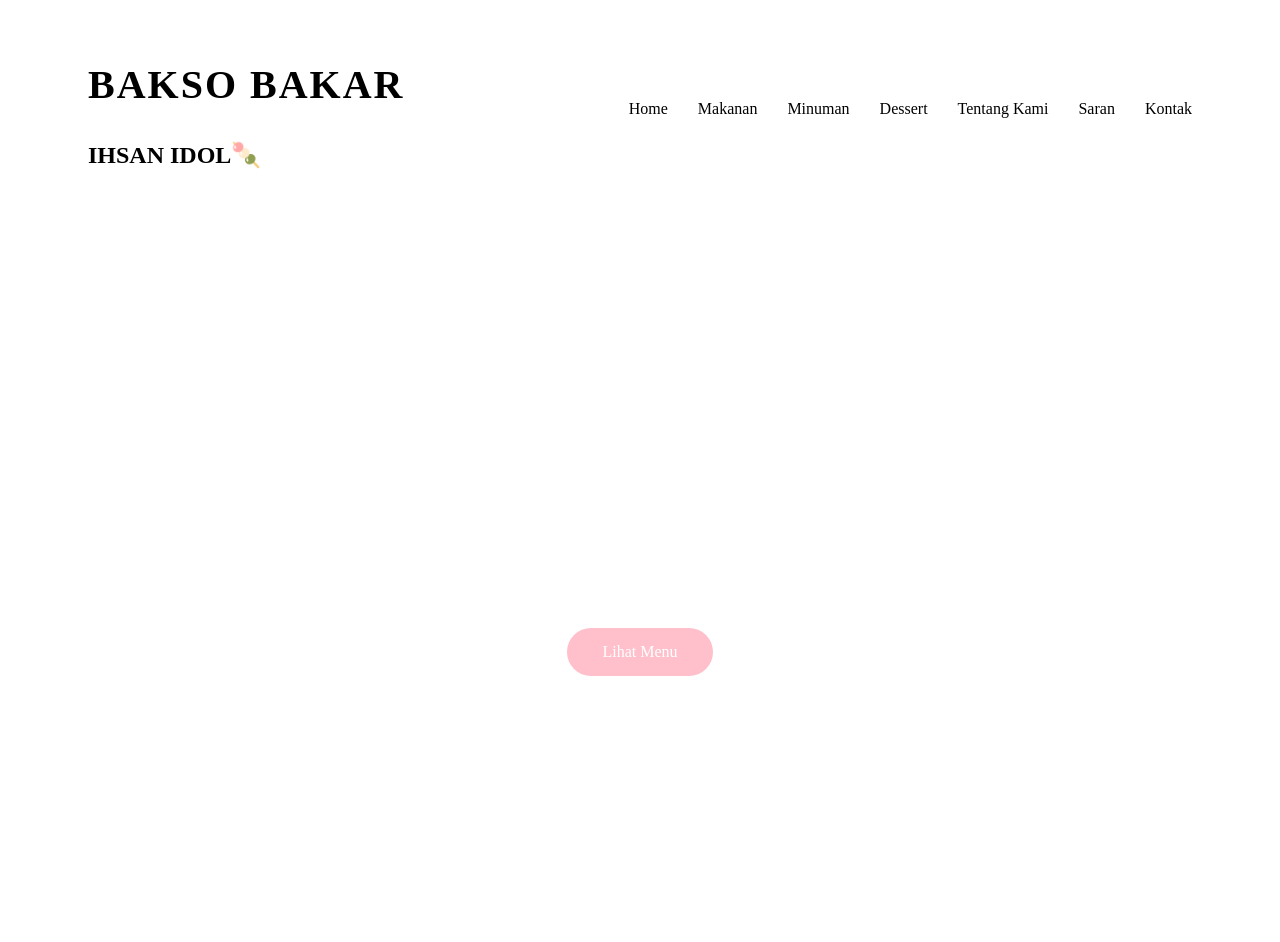
==== index.html @ b399bee2 "Add files via upload" ====
<!DOCTYPE html>
<html lang="id">
<head>
<meta charset="UTF-8">
<meta name="viewport" content="width=device-width, initial-scale=1.0">
<title>Bakso Bakar Ihsan Idol</title>

<link rel="stylesheet" href="style.css">
<script src="script.js" defer></script>

</head>
<body>

<header>

<nav>

<div class="logo">
<h1>BAKSO BAKAR</h1>
<h2>IHSAN IDOL🍡</h2>
</div>

<ul>

<li><a href="index.html">Home</a></li>
<li><a href="makanan.html">Makanan</a></li>
<li><a href="minuman.html">Minuman</a></li>
<li><a href="dessert.html">Dessert</a></li>
<li><a href="tentang.html">Tentang Kami</a></li>
<li><a href="saran.html">Saran</a></li>
<li><a href="kontak.html">Kontak</a></li>

</ul>

</nav>

<div class="hero">

<h1>Bakso Bakar Ihsan Idol</h1>

<p>
Nikmati bakso bakar dengan cita rasa khas Indonesia,
dipadukan bumbu rahasia yang menggugah selera.
</p>

<a href="makanan.html" class="btn">
Lihat Menu
</a>

</div>

</header>

</body>
</html>
---- style.css ----
<style>

*{
    margin:0;
    padding:0;
    box-sizing:border-box;
    font-family:'Poppins',sans-serif;
}

html{
    scroll-behavior:smooth;
}

body{
    background-image: url('bakar.jpg');
    background-size: cover;
    background-position: center;
    background-repeat: no-repeat;
    background-attachment: fixed;
}

/*================ HEADER =================*/

header{
    width:100%;
    background:#fff;
    padding:0px 0 5px;
}

/*================ NAVBAR =================*/

nav{
    display:flex;
    justify-content:space-between;
    align-items:center;
    padding:20px 80px;
}

.logo h1{
    color:#000;
    font-size:40px;
    letter-spacing:2px;
}

.logo p{
    color:#000;
    text-align:center;
    font-size:15px;
}

nav ul{
    list-style:none;
    display:flex;
}

nav ul li{
    margin-left:30px;
}

nav ul li a{
    color:black;
    text-decoration:none;
    font-weight:500;
    transition:.3s;
}

nav ul li a:hover{
    color:pink;
}

/*================ HERO =================*/

.hero{
    height:80vh;
    display:flex;
    justify-content:center;
    align-items:center;
    flex-direction:column;
    color:white;
    text-align:center;
}

.label{
    background:white;
    color:#FF1493;
    padding:8px 18px;
    border-radius:30px;
    font-size:13px;
    font-weight:bold;
}

.hero h2{
    margin-top:45px;
    font-size:15px;
}

.btn{
    margin-top:35px;
    display:inline-block;
    padding:15px 35px;
    background:pink;
    color:white;
    text-decoration:none;
    border-radius:40px;
    transition:.3s;
}

.btn:hover{
    background:#000;
}

/*================ MENU =================*/

section{
    padding:70px;
}

section h2{
    text-align:center;
    font-size:40px;
    margin-bottom:40px;
}

.card-container{
    display:flex;
    justify-content:center;
    gap:30px;
    flex-wrap:wrap;
}

.card{
    width:320px;
    background:white;
    border-radius:15px;
    overflow:hidden;
    box-shadow:0 5px 20px rgba(0,0,0,.15);
    transition:.3s;
}

.card:hover{
    transform:translateY(-8px);
}

.card img{
    width:100%;
    height:220px;
    object-fit:cover;
}

.card h3{
    padding:15px;
}

.card p{
    padding:0 15px;
}

.card h4{
    color:#000;
    padding:15px;
}
/*================ MENU MINUMAN =================*/

section{
    padding:70px;
}

section h2{
    text-align:center;
    font-size:40px;
    margin-bottom:40px;
}

.card-container{
    display:flex;
    justify-content:center;
    gap:30px;
    flex-wrap:wrap;
}

.card{
    width:320px;
    background:white;
    border-radius:15px;
    overflow:hidden;
    box-shadow:0 5px 20px rgba(0,0,0,.15);
    transition:.3s;
}

.card:hover{
    transform:translateY(-8px);
}

.card img{
    width:100%;
    height:220px;
    object-fit:cover;
}

.card h3{
    padding:15px;
}

.card p{
    padding:0 15px;
}

.card h4{
    color:#000;
    padding:15px;
}

/*================ MENU DESSERT =================*/

section{
    padding:70px;
    
}

section h2{
    text-align:center;
    font-size:40px;
    margin-bottom:40px;
}

.card-container{
    display:flex;
    justify-content:center;
    gap:30px;
    flex-wrap:wrap;
}

.card{
    width:320px;
    background:white;
    border-radius:15px;
    overflow:hidden;
    box-shadow:0 5px 20px rgba(0,0,0,.15);
    transition:.3s;
}

.card:hover{
    transform:translateY(-8px);
}

.card img{
    width:100%;
    height:220px;
    object-fit:cover;
}

.card h3{
    padding:15px;
}

.card p{
    padding:0 15px;
}

.card h4{
    color:#000;
    padding:15px;
}

.pesan-sekarang{
    text-align:center;
    margin-top:40px;
}

.pesan-sekarang .btn{
    display:inline-block;
    padding:15px 35px;
    background:#F48FB1;
    color:white;
    text-decoration:none;
    border-radius:30px;
    font-weight:bold;
    transition:0.3s;
}

.pesan-sekarang .btn:hover{
    background:#E91E63;
}

/*================ ABOUT =================*/

.about{
    width: 100%;
    padding: 70px 10%;
    background: #ffc0cb;
}

.about h2{
    text-align: center;
    font-size: 36px;
    color: #000;
    margin-bottom: 40px;
}

.about-container{
    display: flex;
    justify-content: center;
    align-items: center;
    gap: 40px;
    flex-wrap: wrap;
}

.about-image img{
    width: 350px;
    border-radius: 15px;
    box-shadow: 0 5px 15px rgba(0,0,0,.2);
}

.about-text{
    max-width: 600px;
    text-align: justify;
    line-height: 1.8;
    color: #333;
}

.about-text h3{
    color: #e91e63;
    margin-top: 15px;
}

.about-text ul{
    padding-left: 20px;
}

.about-text li{
    margin-bottom: 10px;
}

/*================ SARAN & KRITIK =================*/

#saran{
    padding:70px;
    background:#FCE4EC;
    text-align:center;
}

#saran h2{
    font-size:40px;
    margin-bottom:15px;
    color:#000;
}

.subjudul{
    color:#555;
    margin-bottom:35px;
}

.form-saran{
    width:100%;
    max-width:650px;
    margin:auto;
}

.form-saran input,
.form-saran textarea{
    width:100%;
    padding:15px;
    margin-bottom:20px;
    border:2px solid #F8BBD0;
    border-radius:10px;
    font-size:16px;
    outline:none;
}

.form-saran input:focus,
.form-saran textarea:focus{
    border-color:#E91E63;
}

.form-saran button{
    background:#E91E63;
    color:white;
    padding:15px 40px;
    border:none;
    border-radius:30px;
    font-size:16px;
    cursor:pointer;
    transition:0.3s;
}

.form-saran button:hover{
    background:#C2185B;
}

/*================ KONTAK =================*/

.kontak{
    width:100%;
    padding:70px 10%;
    background:#ffffff;
    text-align:center;
}

.kontak h2{
    font-size:35px;
    color:#000;
    margin-bottom:15px;
}

.kontak .subjudul{
    color:#555;
    margin-bottom:40px;
}

.kontak-container{
    display:grid;
    grid-template-columns:repeat(auto-fit,minmax(250px,1fr));
    gap:25px;
}

.kontak-card{
    background:#ffc0cb;
    padding:25px;
    border-radius:15px;
    box-shadow:0 5px 15px rgba(0,0,0,.15);
    transition:.3s;
}

.kontak-card:hover{
    transform:translateY(-8px);
}

.kontak-card h3{
    color:#e91e63;
    margin-bottom:15px;
}

.kontak-card p{
    color:#333;
    line-height:1.8;
}

.kontak-card .btn{
    display:inline-block;
    margin-top:15px;
    background:#ff4d88;
    color:white;
    padding:12px 25px;
    text-decoration:none;
    border-radius:8px;
    transition:.3s;
}

.kontak-card .btn:hover{
    background:#e91e63;
}

/*================ FOOTER =================*/

footer{
    background:white;
    color:black;
    text-align:center;
    padding:40px;
}

footer p{
    margin:10px;
}

.copy{
    margin-top:25px;
    color:#000;
    font-weight:bold;
}

@media(max-width:768px){

nav{
    flex-direction:column;
}

nav ul{
    margin-top:20px;
    flex-wrap:wrap;
    justify-content:center;
}

.hero h2{
    font-size:40px;
}

.hero p{
    font-size:18px;
}

}

</style>
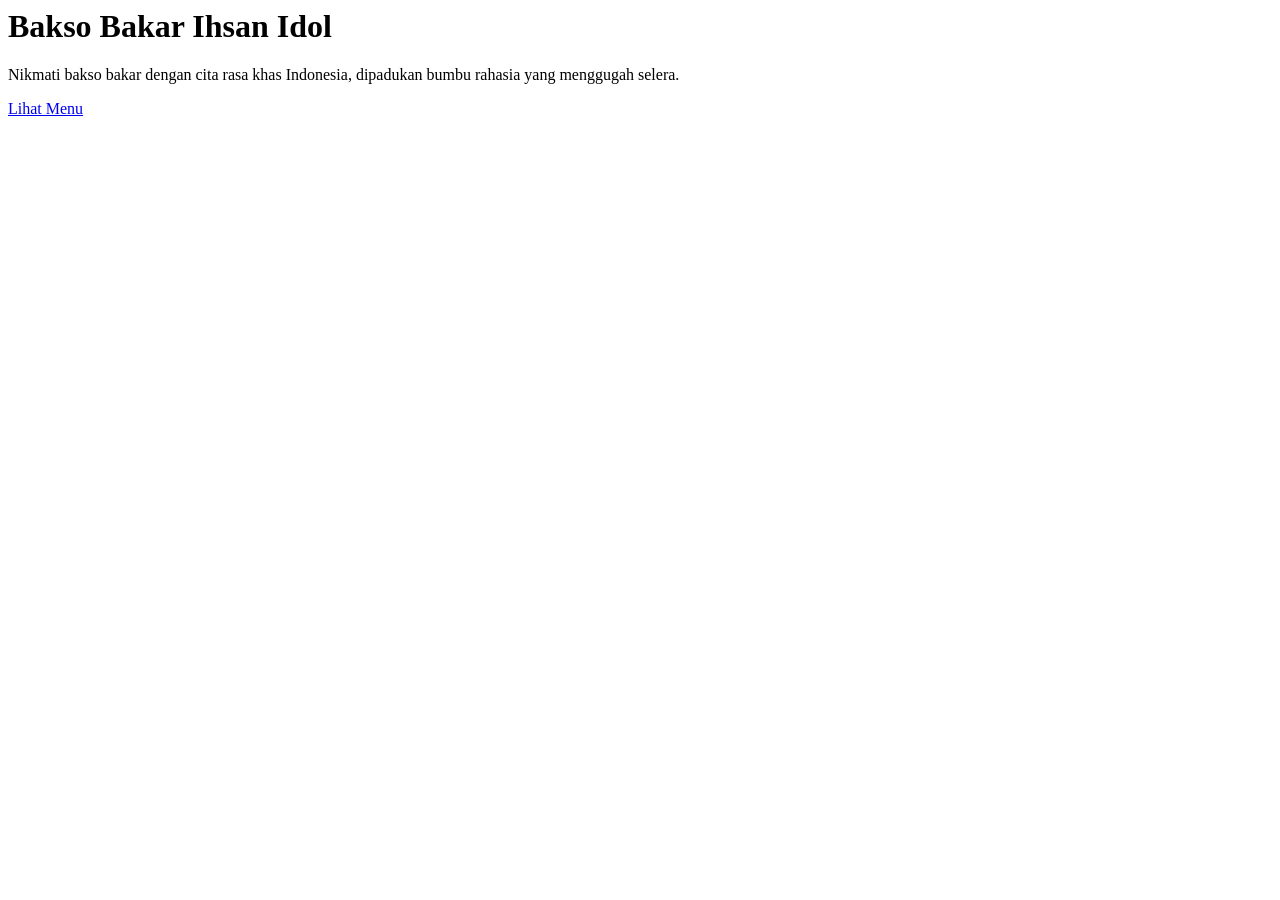
==== commit ea478c3b: "index.html" ====
--- a/index.html
+++ b/index.html
@@ -1,38 +1,7 @@
-<!DOCTYPE html>
-<html lang="id">
-<head>
-<meta charset="UTF-8">
-<meta name="viewport" content="width=device-width, initial-scale=1.0">
-<title>Bakso Bakar Ihsan Idol</title>
-
-<link rel="stylesheet" href="style.css">
-<script src="script.js" defer></script>
-
 </head>
 <body>
 
 <header>
-
-<nav>
-
-<div class="logo">
-<h1>BAKSO BAKAR</h1>
-<h2>IHSAN IDOL🍡</h2>
-</div>
-
-<ul>
-
-<li><a href="index.html">Home</a></li>
-<li><a href="makanan.html">Makanan</a></li>
-<li><a href="minuman.html">Minuman</a></li>
-<li><a href="dessert.html">Dessert</a></li>
-<li><a href="tentang.html">Tentang Kami</a></li>
-<li><a href="saran.html">Saran</a></li>
-<li><a href="kontak.html">Kontak</a></li>
-
-</ul>
-
-</nav>
 
 <div class="hero">
 
@@ -52,4 +21,4 @@
 </header>
 
 </body>
-</html>+</html>
